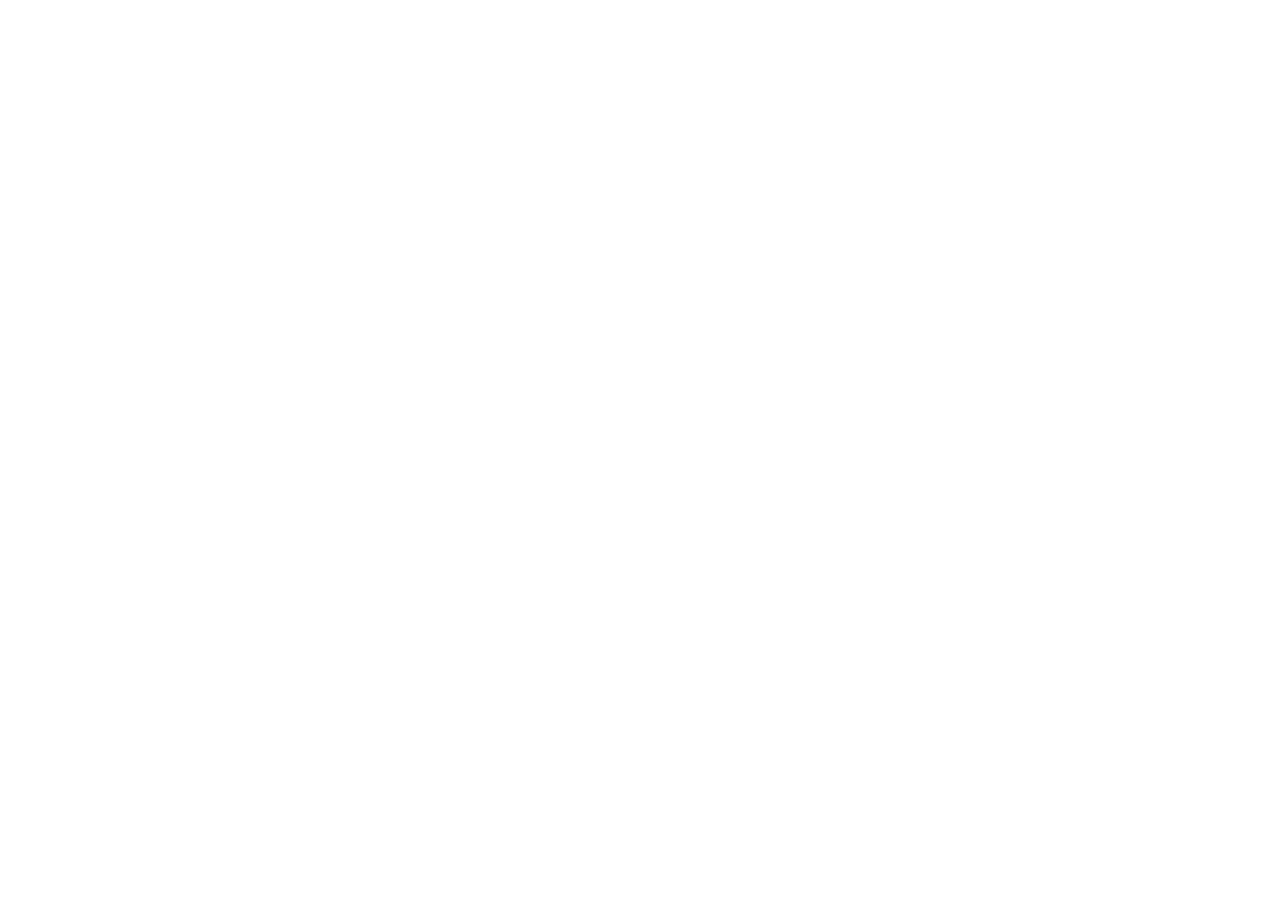
==== blog.html @ ec69da7f "new html file blog.html" ====
<!DOCTYPE html>
<html lang="en">
<head>
    <meta charset="UTF-8">
    <meta http-equiv="X-UA-Compatible" content="IE=edge">
    <meta name="viewport" content="width=device-width, initial-scale=1.0">
    <title>Blog</title>
</head>
<body>
    
</body>
</html>
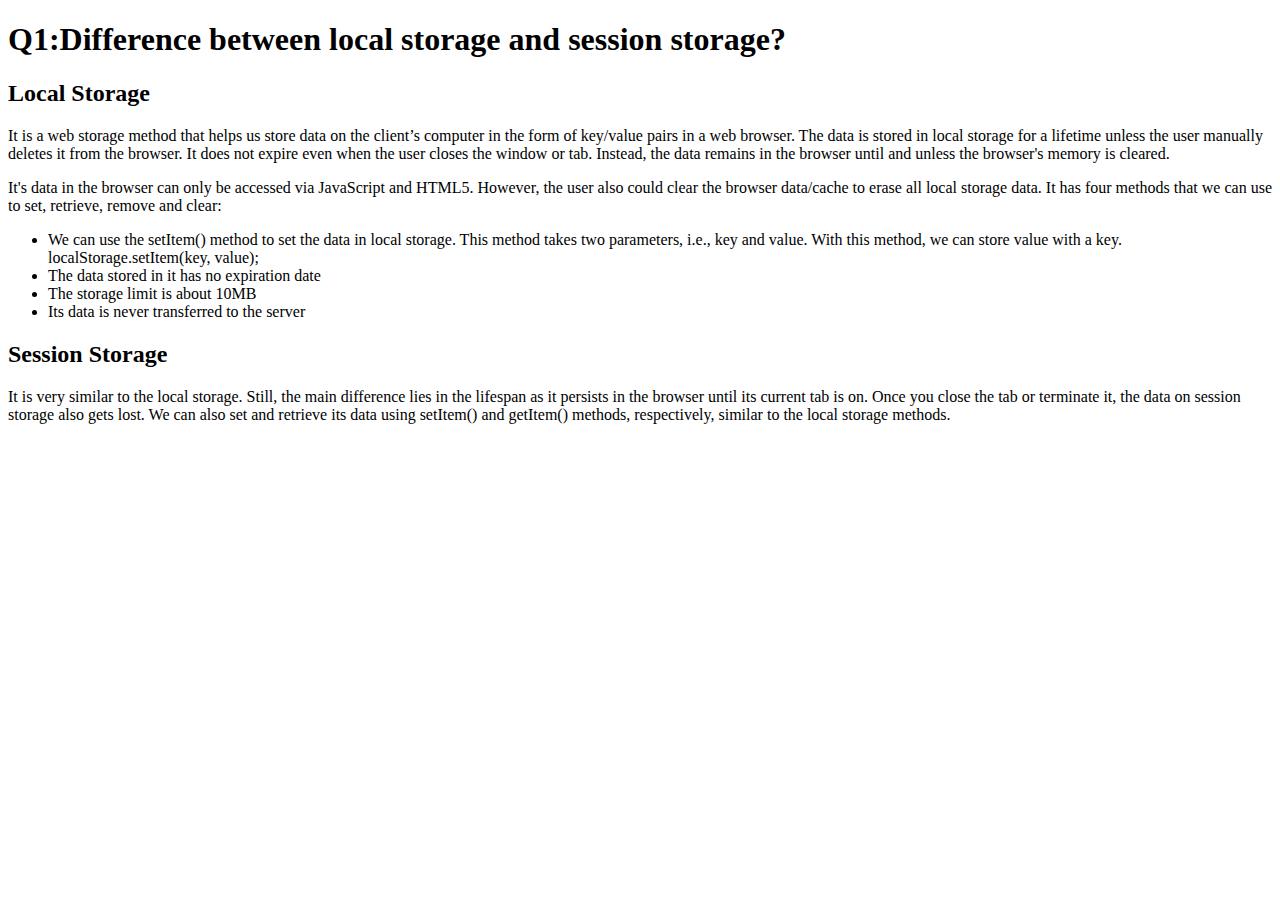
==== commit fec1bf7d: "Q1:Difference between local storage and session storage?" ====
--- a/blog.html
+++ b/blog.html
@@ -7,6 +7,21 @@
     <title>Blog</title>
 </head>
 <body>
-    
+    <div>
+        <h1>Q1:Difference between local storage and session storage?</h1>
+        <h2>Local Storage</h2>
+        <p>It is a web storage method that helps us store data on the client’s computer in the form of key/value pairs in a web browser. The data is stored in local storage for a lifetime unless the user manually deletes it from the browser. It does not expire even when the user closes the window or tab. Instead, the data remains in the browser until and unless the browser's memory is cleared.
+</p>
+<p>It's data in the browser can only be accessed via JavaScript and HTML5. However, the user also could clear the browser data/cache to erase all local storage data. It has four methods that we can use to set, retrieve, remove and clear:</p>
+<ul>
+    <li>We can use the setItem() method to set the data in local storage. This method takes two parameters, i.e., key and value. With this method, we can store value with a key. localStorage.setItem(key, value);</li>
+    <li>The data stored in it has no expiration date</li>
+    <li>The storage limit is about 10MB</li>
+    <li>Its data is never transferred to the server</li>
+</ul>
+<h2>Session Storage</h2>
+<p>It is very similar to the local storage. Still, the main difference lies in the lifespan as it persists in the browser until its current tab is on. Once you close the tab or terminate it, the data on session storage also gets lost. We can also set and retrieve its data using setItem() and getItem() methods, respectively, similar to the local storage methods.</p>
+    </div>
+   
 </body>
 </html>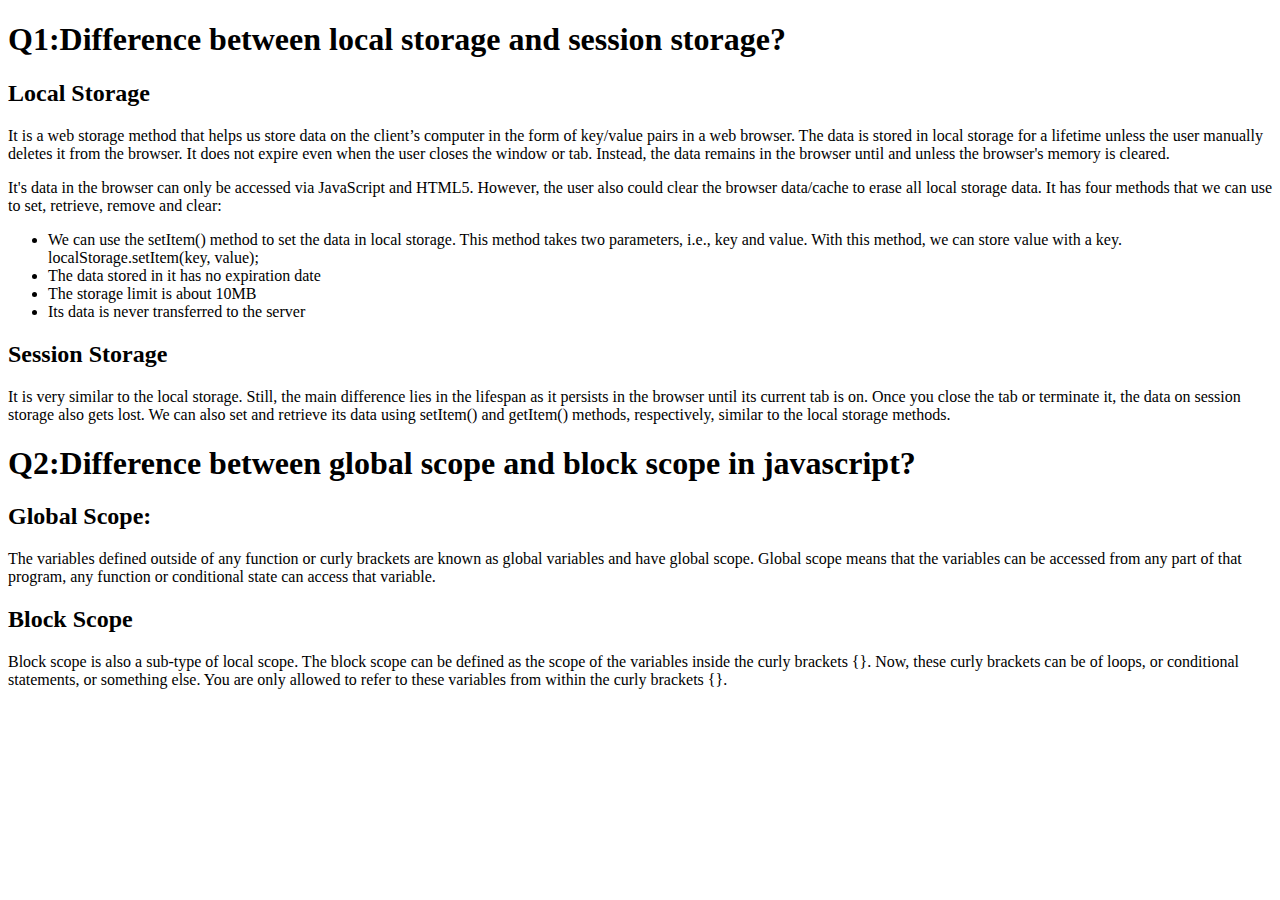
==== commit 22a42d7b: "Q2:Difference between global scope and block scope in javascript?" ====
--- a/blog.html
+++ b/blog.html
@@ -22,6 +22,14 @@
 <h2>Session Storage</h2>
 <p>It is very similar to the local storage. Still, the main difference lies in the lifespan as it persists in the browser until its current tab is on. Once you close the tab or terminate it, the data on session storage also gets lost. We can also set and retrieve its data using setItem() and getItem() methods, respectively, similar to the local storage methods.</p>
     </div>
+
+    <div>
+        <h1>Q2:Difference between global scope and block scope in javascript?</h1>
+        <h2>Global Scope:</h2>
+        <p>The variables defined outside of any function or curly brackets are known as global variables and have global scope. Global scope means that the variables can be accessed from any part of that program, any function or conditional state can access that variable.</p>
+        <h2>Block Scope</h2>
+        <p>Block scope is also a sub-type of local scope. The block scope can be defined as the scope of the variables inside the curly brackets {}. Now, these curly brackets can be of loops, or conditional statements, or something else. You are only allowed to refer to these variables from within the curly brackets {}.</p>
+    </div>
    
 </body>
 </html>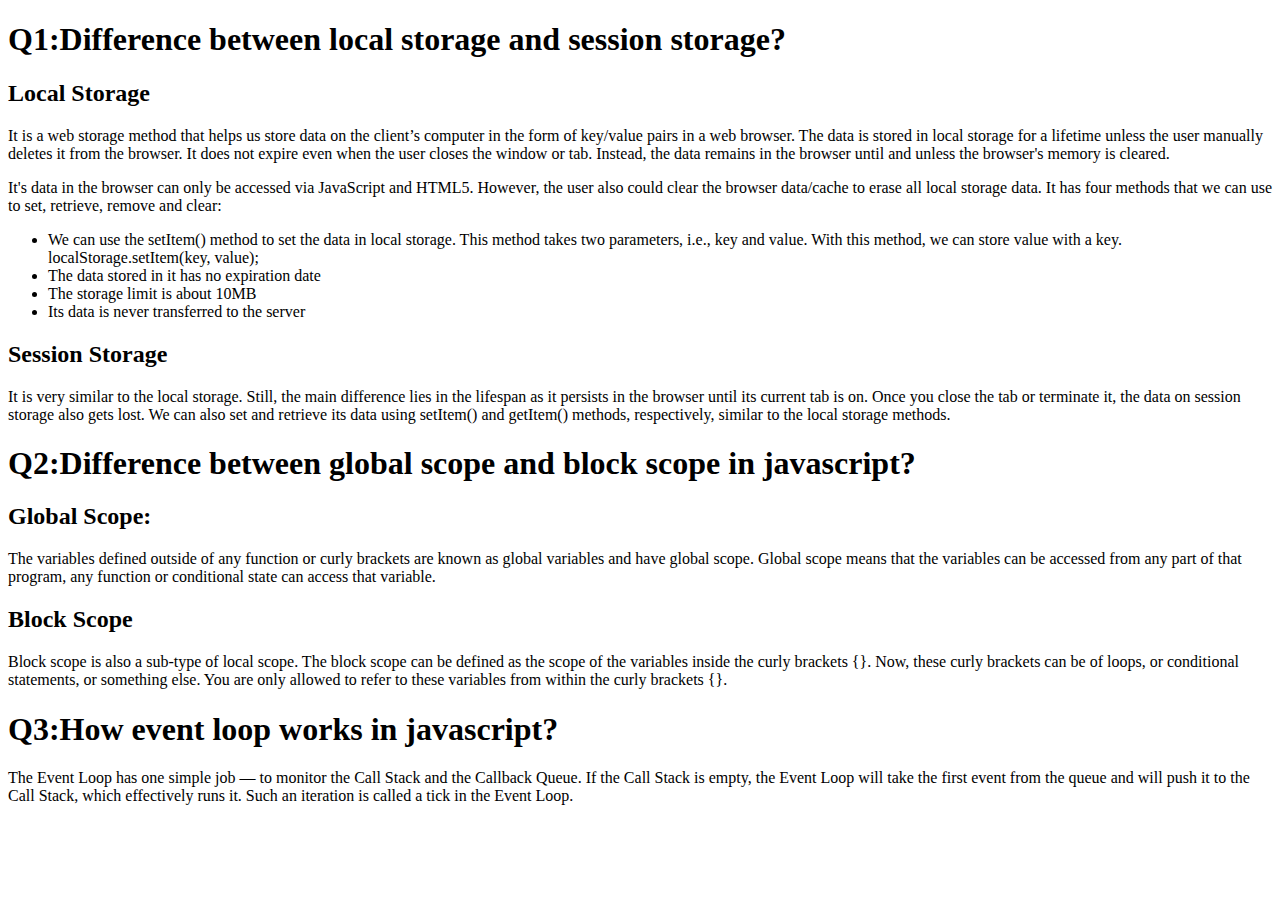
==== commit 82c7ef8e: "Q3:How event loop works in javascript?" ====
--- a/blog.html
+++ b/blog.html
@@ -30,6 +30,10 @@
         <h2>Block Scope</h2>
         <p>Block scope is also a sub-type of local scope. The block scope can be defined as the scope of the variables inside the curly brackets {}. Now, these curly brackets can be of loops, or conditional statements, or something else. You are only allowed to refer to these variables from within the curly brackets {}.</p>
     </div>
+    <div>
+        <h1> Q3:How event loop works in javascript?</h1>
+        <p>The Event Loop has one simple job — to monitor the Call Stack and the Callback Queue. If the Call Stack is empty, the Event Loop will take the first event from the queue and will push it to the Call Stack, which effectively runs it. Such an iteration is called a tick in the Event Loop.</p>
+    </div>
    
 </body>
 </html>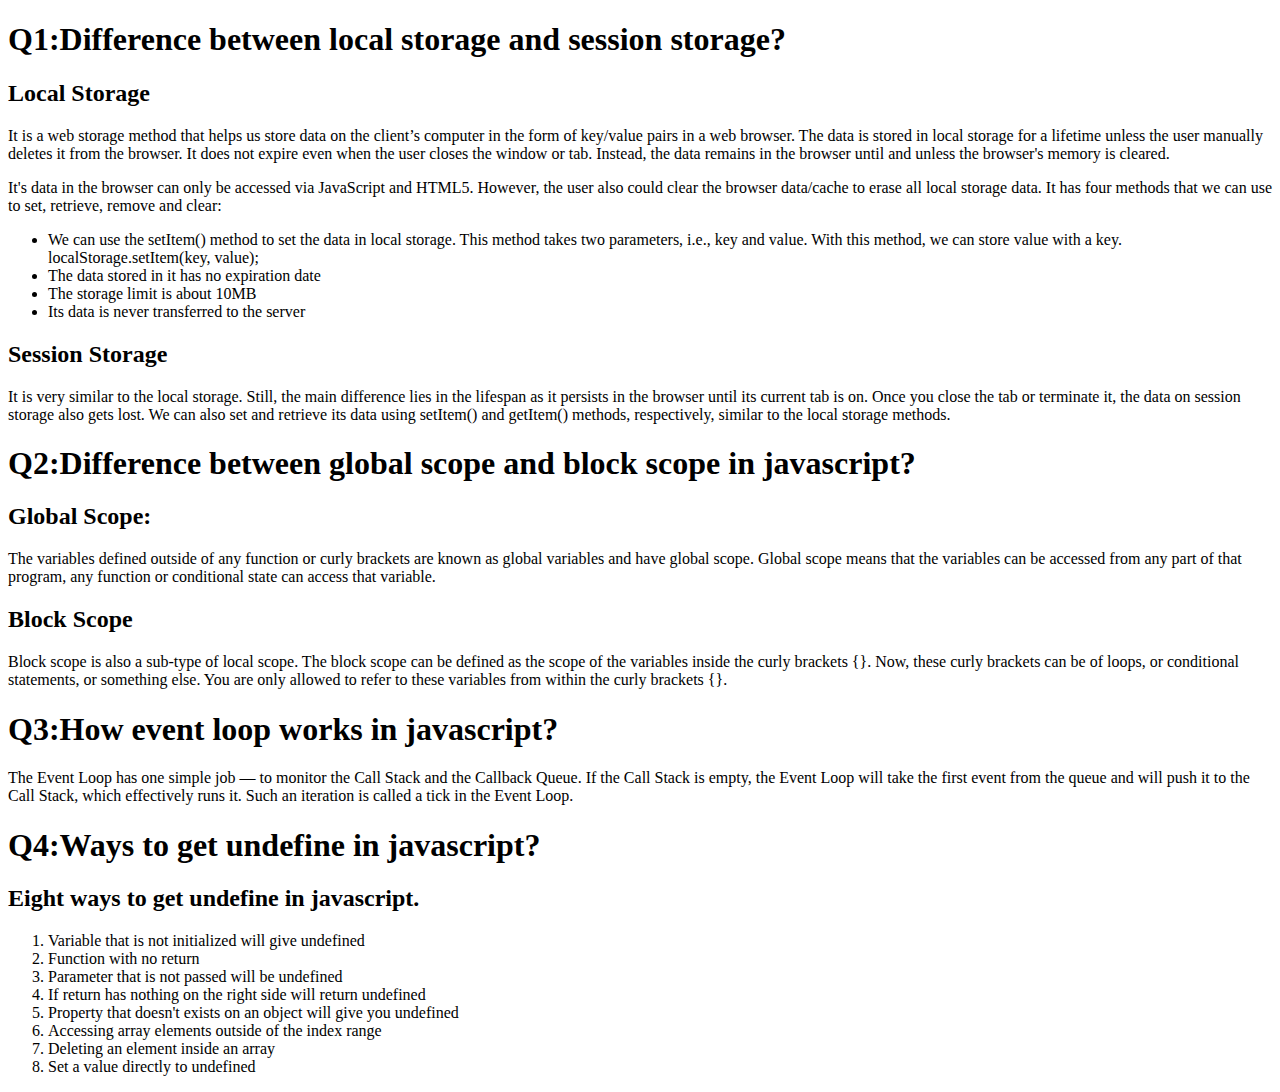
==== commit c44ebda8: "Q4:Ways to get undefine in javascript?" ====
--- a/blog.html
+++ b/blog.html
@@ -34,6 +34,20 @@
         <h1> Q3:How event loop works in javascript?</h1>
         <p>The Event Loop has one simple job — to monitor the Call Stack and the Callback Queue. If the Call Stack is empty, the Event Loop will take the first event from the queue and will push it to the Call Stack, which effectively runs it. Such an iteration is called a tick in the Event Loop.</p>
     </div>
+    <div>
+        <h1>Q4:Ways to get undefine in javascript?</h1>
+        <h2>Eight ways to get undefine in javascript.</h2>
+        <ol>
+            <li>Variable that is not initialized will give undefined</li>
+            <li>Function with no return </li>
+            <li>Parameter that is not passed will be undefined</li>
+            <li>If return has nothing on the right side will return undefined</li>
+            <li>Property that doesn't exists on an object will give you undefined</li>
+            <li>Accessing array elements outside of the index range </li>
+            <li>Deleting an element inside an array</li>
+            <li>Set a value directly to undefined</li>
+        </ol>
+    </div>
    
 </body>
 </html>